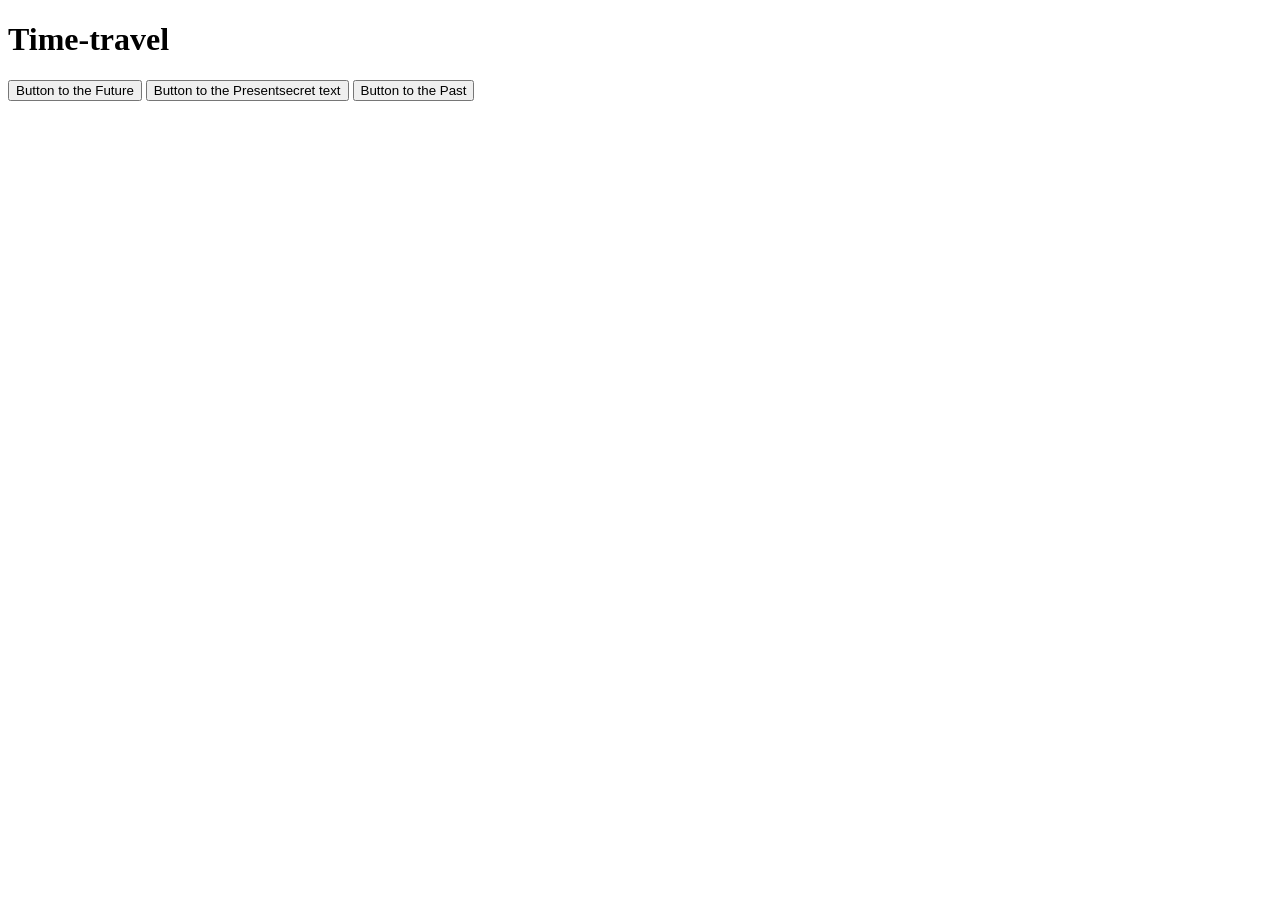
==== week8/In-Class Exercise #8.html @ e3a64054 "kev" ====
<!DOCTYPE html>
<!-- saved from url=(0052)https://neeti-03.github.io/class-8/inclass-ex-8.html -->
<html lang="en"><head><meta http-equiv="Content-Type" content="text/html; charset=UTF-8">
    
    <meta name="viewport" content="width=device-width, initial-scale=1.0">
    <link rel="stylesheet" href="./In-Class Exercise #8_files/inclass-ex-8.css">
    <title>In-Class Exercise #8</title>
</head>
<body>
    <h1>Time-travel</h1>
    <button class="btn-future">Button to the Future</button>
    <button class="btn-present">Button to the Present<span class="reveal">secret text</span></button>
    <button class="btn-past">Button to the Past</button>

</body></html>
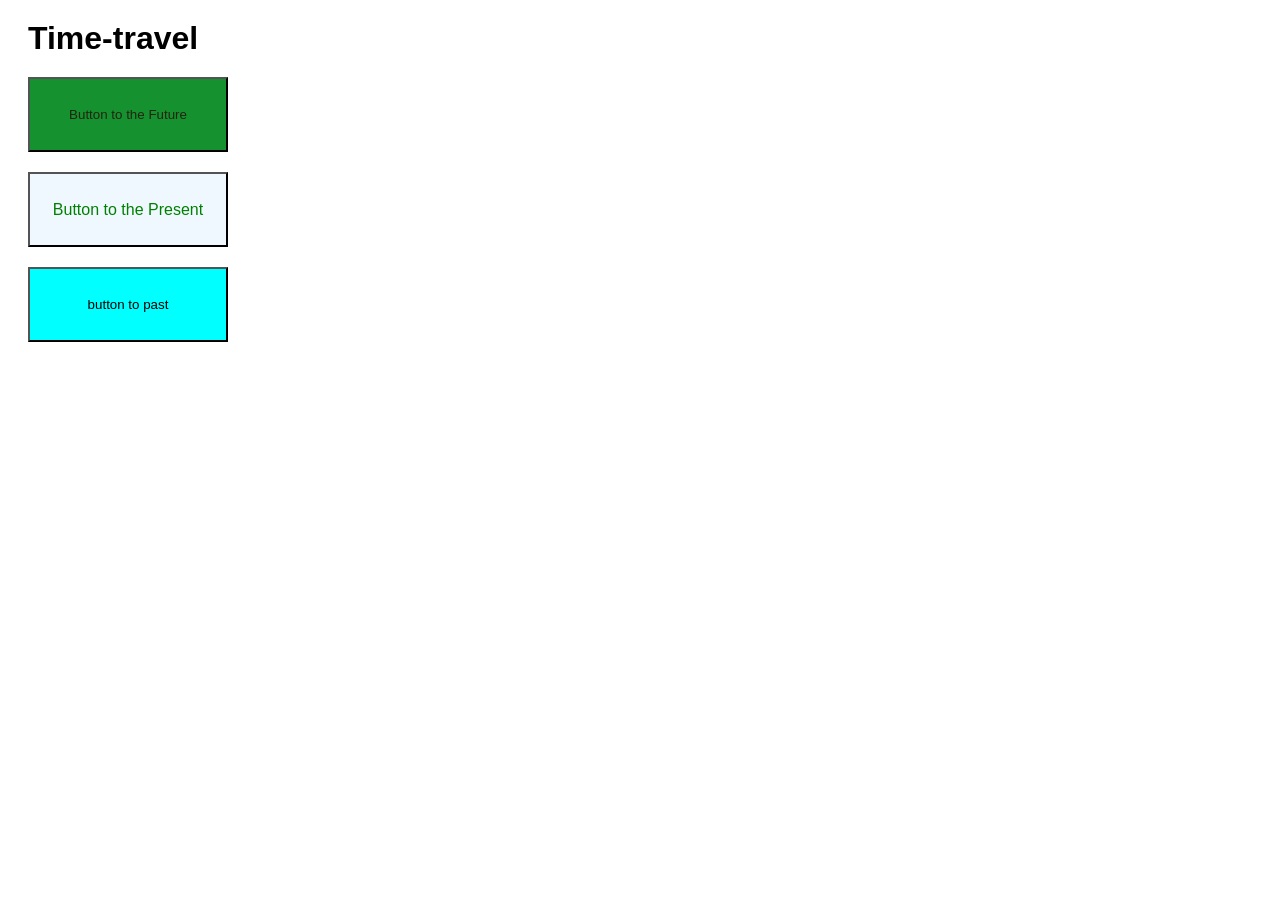
==== commit f40717c3: "kev" ====
--- a/week8/In-Class Exercise #8.html
+++ b/week8/In-Class Exercise #8.html
@@ -3,13 +3,14 @@
 <html lang="en"><head><meta http-equiv="Content-Type" content="text/html; charset=UTF-8">
     
     <meta name="viewport" content="width=device-width, initial-scale=1.0">
-    <link rel="stylesheet" href="./In-Class Exercise #8_files/inclass-ex-8.css">
+   <link rel="stylesheet" href="inclass-ex-8.css">
     <title>In-Class Exercise #8</title>
 </head>
 <body>
     <h1>Time-travel</h1>
-    <button class="btn-future">Button to the Future</button>
-    <button class="btn-present">Button to the Present<span class="reveal">secret text</span></button>
-    <button class="btn-past">Button to the Past</button>
-
-</body></html>+    <button class ="btn-future">Button to the Future</button>
+    <button class ="btn-present">Button to the Present<span class="reveal">secret text</span></button>
+     <button class="btn-past">button to past</button>
+     <div class="div-time">Time has lapsed</div>
+</body>
+</html>
--- a/week8/inclass-ex-8.css
+++ b/week8/inclass-ex-8.css
@@ -0,0 +1,111 @@
+h1 {
+    font-family: Arial, Helvetica, sans-serif;
+    margin: 20px;
+}
+
+
+
+button {
+    display: block ;
+    margin: 20px;
+    width: 200px;
+    height: 75px;
+    cursor: pointer ;
+}
+
+/*Create a unique default style for each individual button*/
+
+button.btn-future {
+    color:rgb(34, 37, 15);
+    background-color: rgb(21, 145, 48);
+    transition-property: background-color ;
+    transition-duration: 1s ;
+    transition-delay: 1s;
+}
+
+/*Create a unique style for each individual button's hover state*/
+
+button.btn-future:hover {
+    background-color: rgb(196, 193, 32);
+
+}
+button.btn-present  {
+    background-color: aliceblue;
+    color: green;
+    letter-spacing: 0px;
+    font-size: 16px;
+    transition-property: color, letter-spacing, font-size;
+    transition-duration: 2.5s;
+
+
+
+
+}
+button.btn-present:hover  {
+    color: blueviolet;
+    letter-spacing: 12px;
+    font-size: 40px;
+
+
+
+
+}
+ 
+span {
+    display: none;
+
+
+
+}
+button.btn-present:hover span {
+display: inline;
+
+}
+button.btn-past {
+    background-color:cyan;
+    margin: 20px;
+width: 200px;
+height: 75px;
+padding: 20px;
+transition-duration: width, height, paddiing;
+transition-duration: 10s;
+transition-timing-function: ease-in-out;
+}
+
+button.btn-past:hover {
+    
+width: 600px;
+height: 225px;
+padding: 50px;
+}
+
+div.div-time {
+ margin-right: 100px;
+ border-radius: 20%;
+ opacity: 0;
+ padding: 40px;
+ background-color: azure;
+ transition-property: margin-right, border-radius, opacity, padding, background-clor;
+ transition-duration: 1s;
+ transition-timing-function: ease-in-out;
+
+
+
+}
+div.div-time:hover { 
+    margin-right: 100px;
+    background-color:coral;
+    opacity: 1;
+    border-radius: 20%;
+    padding: 40px;
+
+}
+
+
+.hi {
+    display: none;
+}
+
+div:hover .secret {
+    display: inline;
+}
